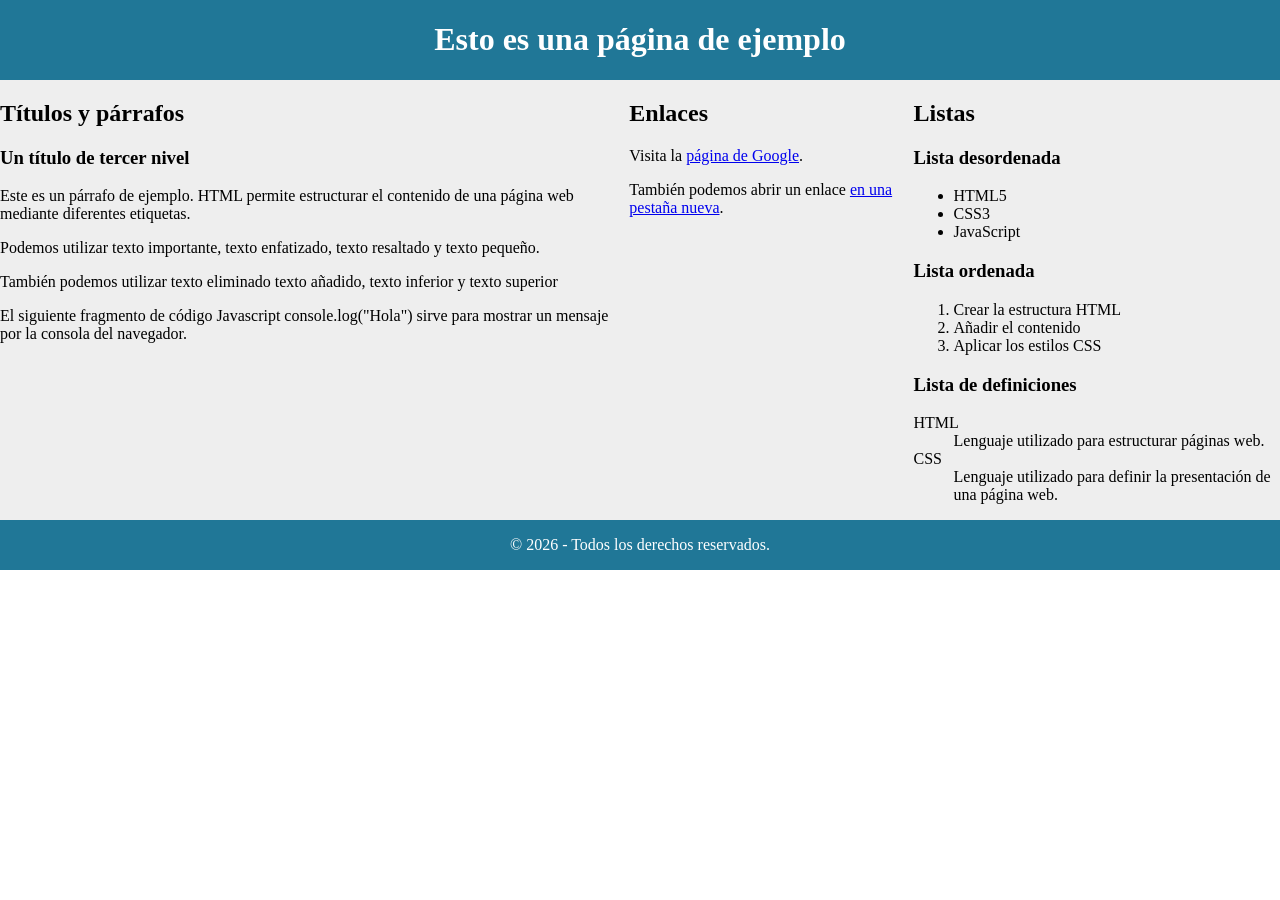
==== Ejercicio-Base-HTML-y-CSS/index.html @ 942780b0 "Add initial HTML and CSS files for the project structure" ====
<!DOCTYPE html>
<html lang="en">
<head>
    <meta charset="UTF-8">
    <meta name="viewport" content="width=device-width, initial-scale=1.0">
    <link rel="stylesheet" href="styles.css">
    <title>Página principal</title>
</head>
<body>
    <header>
        <h1>
            Esto es una página de ejemplo
        </h1>
    </header>
    <main>
        <section>
            <h2>
                Títulos y párrafos
            </h2>
            <h3>
                Un título de tercer nivel
            </h3>
            <p>
                Este es un párrafo de ejemplo. HTML permite estructurar el contenido de una página web mediante diferentes etiquetas.
            </p>
            <p>
                Podemos utilizar texto importante, texto enfatizado, texto resaltado y texto pequeño.
            </p>
            <p>
                También podemos utilizar texto eliminado texto añadido, texto inferior y texto superior
            </p>
            <p>
                El siguiente fragmento de código Javascript
                console.log("Hola")
                sirve para mostrar un mensaje por la consola del navegador.
            </p>
        </section>
        <section>
            <h2>
                Enlaces
            </h2>
            <p>
                Visita la <a href="https://www.google.com/">página de Google</a>.
            </p>
            <p>
                También podemos abrir un enlace <a href="https://www.wikipedia.org/" target="_blank">en una pestaña nueva</a>.
            </p>
        </section>
        <section>
            <h2>
                Listas
            </h2>
            <h3>
                Lista desordenada
            </h3>
            <ul>
                <li>
                    HTML5
                </li>
                <li>
                    CSS3
                </li>
                <li>
                    JavaScript
                </li>
            </ul>
            <h3>
                Lista ordenada
            </h3>
            <ol>
                <li>
                    Crear la estructura HTML
                </li>
                <li>
                    Añadir el contenido
                </li>
                <li>
                    Aplicar los estilos CSS
                </li>
            </ol>
            <h3>
                Lista de definiciones
            </h3>
            <dl>
                <dt>
                    HTML
                </dt>
                <dd>
                    Lenguaje utilizado para estructurar páginas web.
                </dd>
                <dt>
                    CSS
                </dt>
                <dd>
                    Lenguaje utilizado para definir la presentación de una página web.
                </dd>
            </dl>
        </section>
    </main>
    <footer>
        <p>
            © 2026 - Todos los derechos reservados.
        </p>
    </footer>
</body>
</html>
---- Ejercicio-Base-HTML-y-CSS/styles.css ----
body{
    margin: 0;
    padding: 0;
}
header{
    display: flex;
    background-color: #207797;
    justify-content: center;
    align-items: center;
    h1{
        text-align: center;
        color: white;    
    }
}
main{
    display: flex;
    background-color: rgb(238, 238, 238);
}
footer{
    display: flex;
    background-color: #207797;
    justify-content: center;
    align-items: center;
    p{
        text-align: center;
        color: white;
    }
}
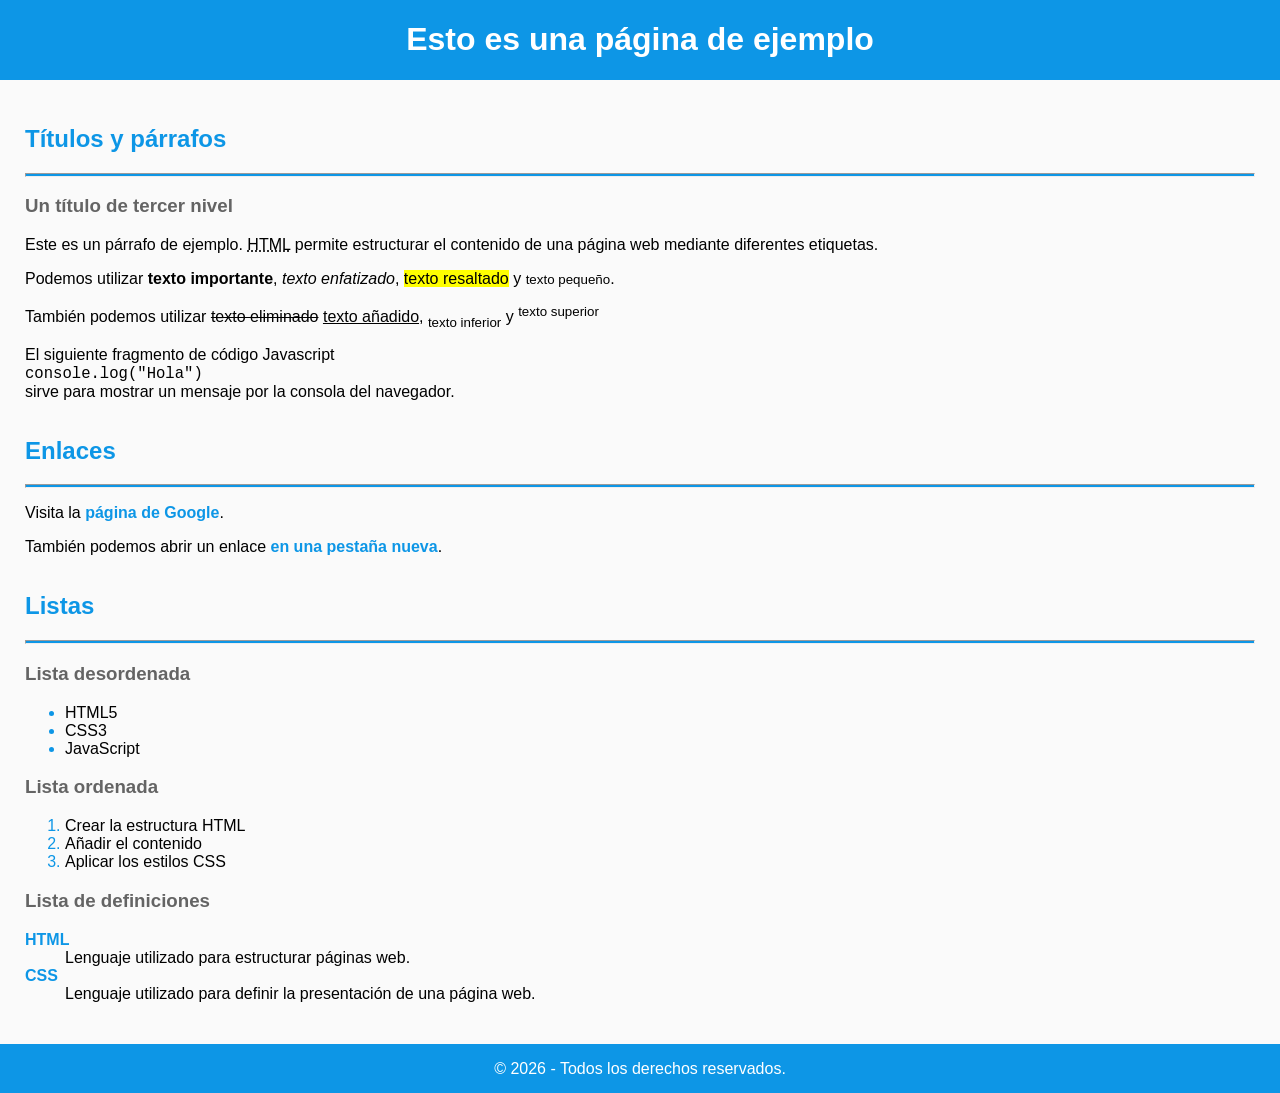
==== commit 4aace7f5: "Enhance HTML structure and update CSS styles for better readability and consistency" ====
--- a/Ejercicio-Base-HTML-y-CSS/index.html
+++ b/Ejercicio-Base-HTML-y-CSS/index.html
@@ -17,21 +17,22 @@
             <h2>
                 Títulos y párrafos
             </h2>
+            <hr>
             <h3>
                 Un título de tercer nivel
             </h3>
             <p>
-                Este es un párrafo de ejemplo. HTML permite estructurar el contenido de una página web mediante diferentes etiquetas.
+                Este es un párrafo de ejemplo. <span class="lenguaje-marcas">HTML</span> permite estructurar el contenido de una página web mediante diferentes etiquetas.
             </p>
             <p>
-                Podemos utilizar texto importante, texto enfatizado, texto resaltado y texto pequeño.
+                Podemos utilizar <b>texto importante</b>, <i>texto enfatizado</i>, <mark>texto resaltado</mark> y <small>texto pequeño</small>.
             </p>
             <p>
-                También podemos utilizar texto eliminado texto añadido, texto inferior y texto superior
+                También podemos utilizar <strike>texto eliminado</strike> <ins>texto añadido</ins>, <sub>texto inferior</sub> y <sup>texto superior</sup>
             </p>
             <p>
-                El siguiente fragmento de código Javascript
-                console.log("Hola")
+                El siguiente fragmento de código Javascript<br>
+                <span class="consola">console.log("Hola")</span><br>
                 sirve para mostrar un mensaje por la consola del navegador.
             </p>
         </section>
@@ -39,6 +40,7 @@
             <h2>
                 Enlaces
             </h2>
+            <hr>
             <p>
                 Visita la <a href="https://www.google.com/">página de Google</a>.
             </p>
@@ -50,9 +52,11 @@
             <h2>
                 Listas
             </h2>
+            <hr>
             <h3>
                 Lista desordenada
             </h3>
+            
             <ul>
                 <li>
                     HTML5
--- a/Ejercicio-Base-HTML-y-CSS/styles.css
+++ b/Ejercicio-Base-HTML-y-CSS/styles.css
@@ -1,10 +1,11 @@
 body{
     margin: 0;
     padding: 0;
+    font-family: arial;
 }
 header{
     display: flex;
-    background-color: #207797;
+    background-color: #0d96e6;
     justify-content: center;
     align-items: center;
     h1{
@@ -14,11 +15,47 @@
 }
 main{
     display: flex;
-    background-color: rgb(238, 238, 238);
+    flex-direction: column;
+    background-color: rgb(250, 250, 250);
+    padding: 25px;
+    h2{
+        color: #0d96e6;
+    }
+    h3{
+        color: rgb(100, 100, 100);
+    }
+    .lenguaje-marcas{
+        text-decoration:underline;
+        text-decoration-style: dotted;
+    }
+    .consola{
+        font-family: monospace;
+        font-size: larger;
+    }
+    a{
+        text-decoration: none;
+        color: #0d96e6;
+        font-weight: bold;
+    }
+    li::marker{
+        color: #0d96e6;
+    }
+    hr{
+        background-color: #0d96e6;
+        height: 2px;
+
+    }
+
+    dt{
+        color: #0d96e6;
+        font-weight: bold;
+    }
+
 }
+
 footer{
     display: flex;
-    background-color: #207797;
+    background-color: #0d96e6;
     justify-content: center;
     align-items: center;
     p{
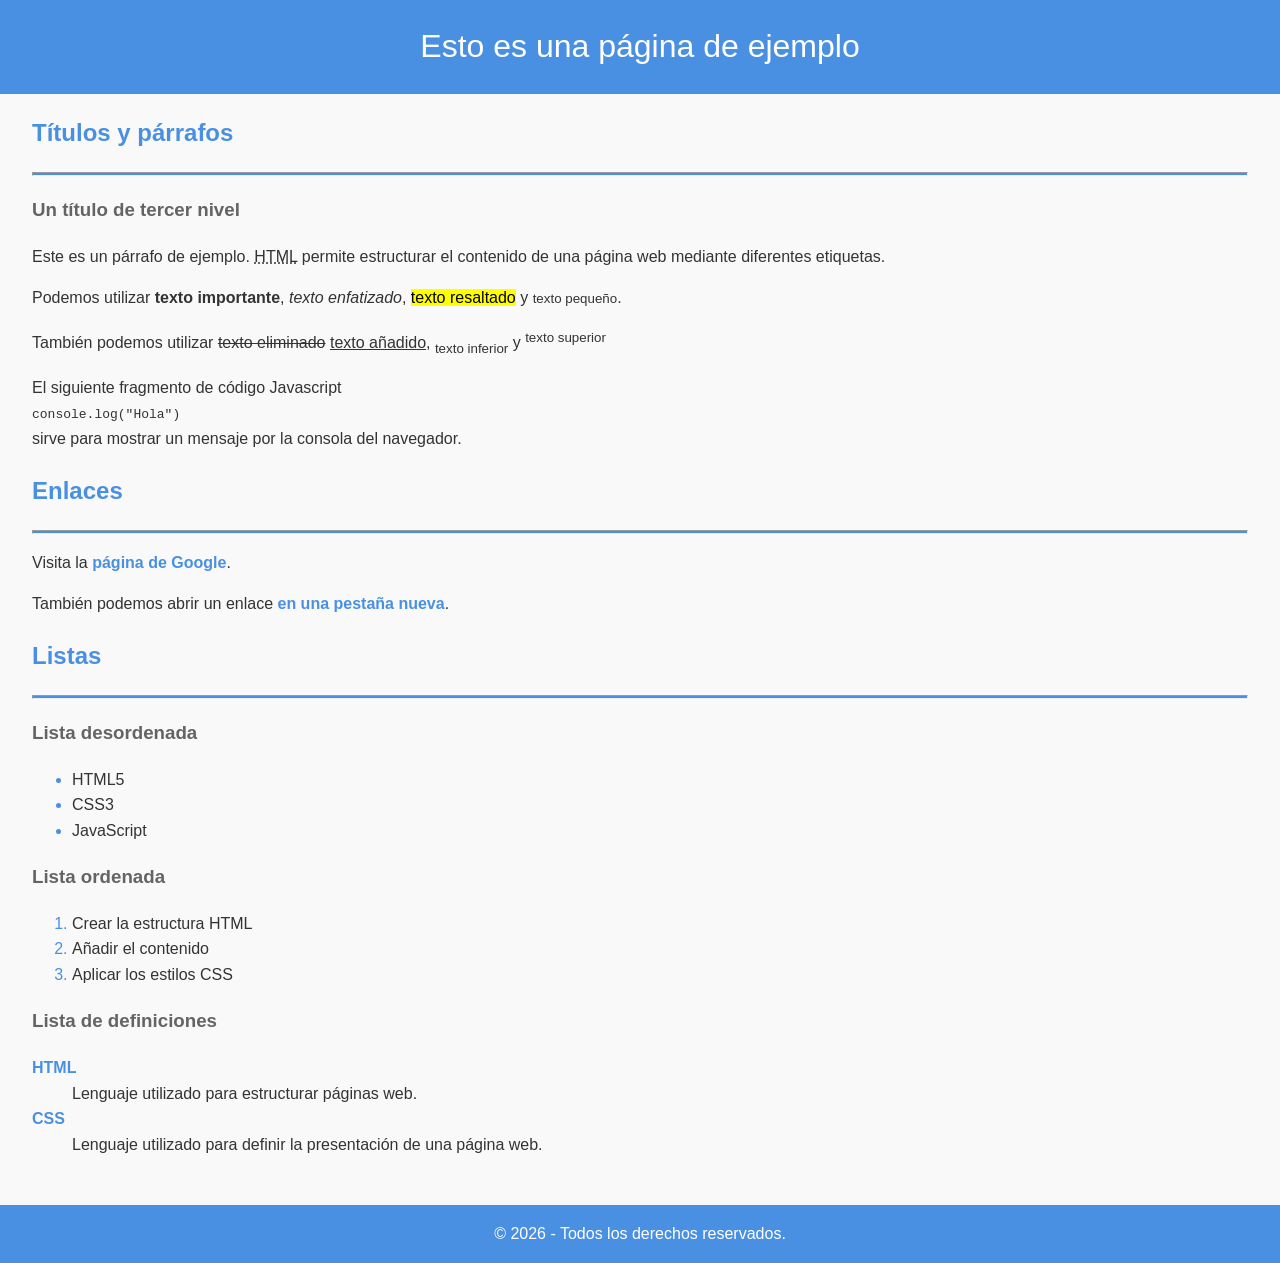
==== commit e36c6d1e: "Add initial HTML structure for Queen band webpage with content and styling links" ====
--- a/Ejercicio-Base-HTML-y-CSS/index.html
+++ b/Ejercicio-Base-HTML-y-CSS/index.html
@@ -3,6 +3,7 @@
 <head>
     <meta charset="UTF-8">
     <meta name="viewport" content="width=device-width, initial-scale=1.0">
+    <meta name="author" content="Ismael">
     <link rel="stylesheet" href="styles.css">
     <title>Página principal</title>
 </head>
@@ -22,7 +23,7 @@
                 Un título de tercer nivel
             </h3>
             <p>
-                Este es un párrafo de ejemplo. <span class="lenguaje-marcas">HTML</span> permite estructurar el contenido de una página web mediante diferentes etiquetas.
+                Este es un párrafo de ejemplo. <abbr title="">HTML</abbr> permite estructurar el contenido de una página web mediante diferentes etiquetas.
             </p>
             <p>
                 Podemos utilizar <b>texto importante</b>, <i>texto enfatizado</i>, <mark>texto resaltado</mark> y <small>texto pequeño</small>.
@@ -32,7 +33,7 @@
             </p>
             <p>
                 El siguiente fragmento de código Javascript<br>
-                <span class="consola">console.log("Hola")</span><br>
+                <code>console.log("Hola")</code><br>
                 sirve para mostrar un mensaje por la consola del navegador.
             </p>
         </section>
@@ -103,7 +104,7 @@
     </main>
     <footer>
         <p>
-            © 2026 - Todos los derechos reservados.
+            &copy; 2026 - Todos los derechos reservados.
         </p>
     </footer>
 </body>
--- a/Ejercicio-Base-HTML-y-CSS/styles.css
+++ b/Ejercicio-Base-HTML-y-CSS/styles.css
@@ -1,66 +1,61 @@
 body{
+    min-height: 100%;
     margin: 0;
     padding: 0;
-    font-family: arial;
+    font-family: arial, sans-serif;
+    line-height: 1.6;
+    background-color: #f9f9f9;
+    color: #333;
+    display: flex;
+    flex-direction: column;
 }
 header{
-    display: flex;
-    background-color: #0d96e6;
-    justify-content: center;
-    align-items: center;
+    
+    background-color: #4a90e2;    
+    color: white;
+    text-align: center;
     h1{
-        text-align: center;
-        color: white;    
+        font-size: 2rem;
+        font-weight: normal;
     }
 }
 main{
-    display: flex;
-    flex-direction: column;
-    background-color: rgb(250, 250, 250);
-    padding: 25px;
+    flex: 1;
+    padding: 0 2rem 2rem 2rem;
     h2{
-        color: #0d96e6;
+        color: #4a90e2;
+        border-bottom: #4a90e2;
     }
     h3{
         color: rgb(100, 100, 100);
     }
-    .lenguaje-marcas{
-        text-decoration:underline;
-        text-decoration-style: dotted;
-    }
-    .consola{
-        font-family: monospace;
-        font-size: larger;
-    }
     a{
         text-decoration: none;
-        color: #0d96e6;
+        color: #4a90e2;
         font-weight: bold;
+        
+        &:hover{
+
+        }
     }
     li::marker{
-        color: #0d96e6;
+        color: #4a90e2;
     }
     hr{
-        background-color: #0d96e6;
+        background-color: #4a90e2;
         height: 2px;
 
     }
 
     dt{
-        color: #0d96e6;
+        color: #4a90e2;
         font-weight: bold;
     }
 
 }
-
 footer{
-    display: flex;
-    background-color: #0d96e6;
-    justify-content: center;
-    align-items: center;
-    p{
-        text-align: center;
-        color: white;
-    }
+    background-color: #4a90e2;
+    text-align: center;
+    color: white;
 }
 
